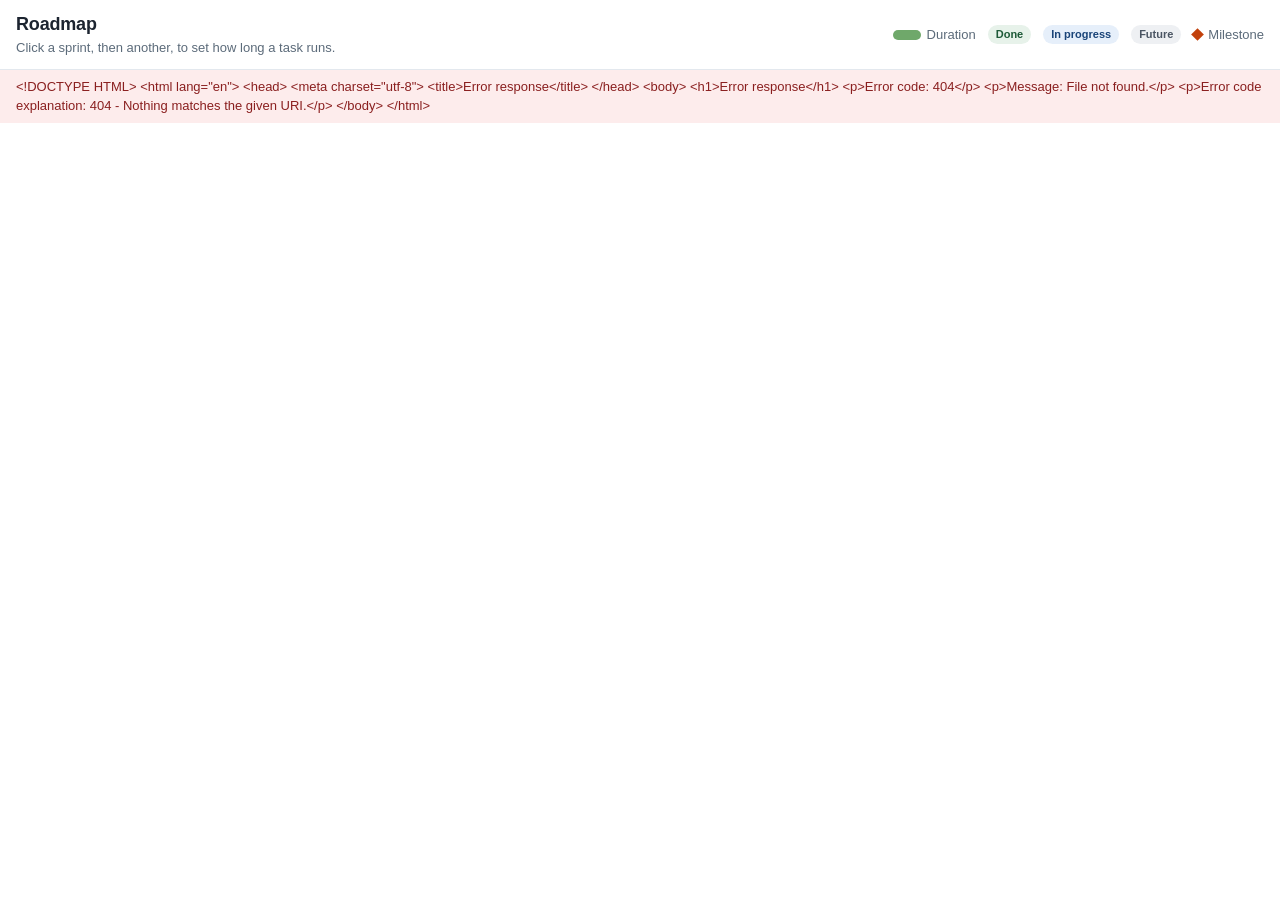
==== tools/GANTT/web/index.html @ c95ec8ff "rfactor by creating an independent session recorder" ====
<!DOCTYPE html>
<html lang="en">
<head>
  <meta charset="utf-8">
  <meta name="viewport" content="width=device-width, initial-scale=1">
  <title>Roadmap</title>
  <style>
    * { box-sizing: border-box; }
    html, body { height: 100%; margin: 0; }
    body {
      display: flex;
      flex-direction: column;
      color: #1c2430;
      background: #f6f7f9;
      font: 13px/1.4 "Segoe UI", "Helvetica Neue", sans-serif;
    }
    header {
      display: flex;
      justify-content: space-between;
      align-items: center;
      gap: 24px;
      padding: 12px 16px;
      background: #fff;
      border-bottom: 1px solid #e3e8ee;
    }
    h1 { margin: 0; font-size: 18px; font-weight: 650; letter-spacing: -0.01em; }
    .sub { margin: 2px 0 0; color: #5c6b7a; }
    .legend { display: flex; align-items: center; gap: 12px; color: #5c6b7a; white-space: nowrap; }
    .swatch { width: 28px; height: 10px; border-radius: 6px; background: #6fa86a; display: inline-block; }
    .legend-item { display: inline-flex; align-items: center; gap: 6px; }
    .pill {
      border-radius: 999px;
      padding: 2px 8px;
      font-size: 11px;
      font-weight: 700;
    }
    .pill.done { background: #e7f2ea; color: #1e5a38; }
    .pill.in_progress { background: #e6effa; color: #1a4478; }
    .pill.future { background: #eef0f3; color: #4b5563; }
    #error {
      margin: 0;
      padding: 8px 16px;
      background: #fdecec;
      color: #8a1f1f;
    }
    #error[hidden] { display: none; }
    #scroller { flex: 1; min-height: 0; overflow: auto; background: #fff; }
    table { width: max-content; border-collapse: separate; border-spacing: 0; }
    thead th {
      position: sticky;
      background: #fff;
      z-index: 4;
    }
    thead tr:first-child th.year { top: 0; height: 26px; }
    thead tr:last-child th { top: 26px; height: 40px; }
    th.name-col { top: 0; }
    th.name-col, td.name-col {
      position: sticky;
      left: 0;
      width: 380px;
      min-width: 380px;
      max-width: 380px;
      z-index: 5;
      border-right: 1px solid #d5dbe3;
      box-shadow: 4px 0 8px rgba(20, 30, 40, 0.04);
    }
    th.name-col { z-index: 6; text-align: left; padding-left: 12px; font-size: 12px; color: #5c6b7a; }
    th.year {
      text-align: left;
      padding: 0;
      font-size: 12px;
      font-weight: 700;
      color: #1c2430;
      border-bottom: 1px solid #e3e8ee;
      z-index: 4;
    }
    .year-label {
      position: sticky;
      left: 392px;
      display: inline-block;
      padding: 4px 12px 4px 8px;
      background: #fff;
    }
    th.sprint {
      width: 36px;
      min-width: 36px;
      padding: 4px 0 6px;
      font-size: 10px;
      font-weight: 600;
      line-height: 1.15;
      color: #5c6b7a;
      vertical-align: bottom;
      border-bottom: 1px solid #e3e8ee;
      border-right: 1px solid #eef1f4;
    }
    th.sprint .day { display: block; color: #1c2430; font-size: 12px; font-variant-numeric: tabular-nums; }
    th.sprint.current { background: #e7f0fa; }
    th.sprint.current .day { color: #1a4478; }
    td.sprint, th.sprint { user-select: none; }
    td.sprint {
      height: 36px;
      padding: 0;
      text-align: center;
      vertical-align: middle;
      border-bottom: 1px solid #e6ebf0;
      border-right: 1px solid #eef1f4;
    }
    td.name-col { border-bottom: 1px solid #e6ebf0; background: #fff; }
    tr.epic td { background: #e8eef5; }
    tr.epic td.name-col { background: #e8eef5; }
    tr.task td.current { background: #f3f7fc; }
    tr.task:hover td.name-col { background: #f7faf8; }
    tr.task td.sprint { cursor: pointer; }
    tr.task td.sprint:hover { background: #f2f6f3; }
    tr.task td.preview { background: #e3f2d9; }
    tr.task td.anchor { box-shadow: inset 0 0 0 2px #1a4478; }
    .mark { display: block; height: 10px; }
    tr.task td.in-bar .mark { background: #6fa86a; }
    tr.task td.single .mark { margin: 0 4px; border-radius: 6px; }
    tr.task td.bar-start .mark { margin-left: 4px; border-radius: 6px 0 0 6px; }
    tr.task td.bar-end .mark { margin-right: 4px; border-radius: 0 6px 6px 0; }
    .name-inner { display: flex; align-items: center; gap: 8px; min-height: 36px; padding: 0 8px 0 10px; }
    .label {
      flex: 1;
      min-width: 0;
      overflow: hidden;
      text-overflow: ellipsis;
      white-space: nowrap;
    }
    tr.epic .label { font-weight: 700; }
    button.name, button.add, button.clear {
      font: inherit;
      cursor: pointer;
    }
    button.name {
      appearance: none;
      flex: 1;
      min-width: 0;
      overflow: hidden;
      text-overflow: ellipsis;
      white-space: nowrap;
      text-align: left;
      border: 0;
      background: transparent;
      color: inherit;
      padding: 0;
    }
    button.name:hover { text-decoration: underline; text-underline-offset: 2px; }
    input.name {
      flex: 1;
      min-width: 0;
      font: inherit;
      border: 1px solid #1a4478;
      border-radius: 4px;
      padding: 3px 6px;
    }
    select.status {
      flex: 0 0 auto;
      border: 0;
      border-radius: 999px;
      padding: 3px 6px;
      font: inherit;
      font-size: 11px;
      font-weight: 700;
      cursor: pointer;
    }
    select.status[data-status="done"] { background: #e7f2ea; color: #1e5a38; }
    select.status[data-status="in_progress"] { background: #e6effa; color: #1a4478; }
    select.status[data-status="future"] { background: #eef0f3; color: #4b5563; }
    button.add, button.clear {
      flex: 0 0 auto;
      border: 1px solid #d5dbe3;
      background: #fff;
      border-radius: 999px;
      padding: 2px 8px;
      font-size: 11px;
      font-weight: 650;
      color: #1c2430;
    }
    button.add:hover, button.clear:hover { border-color: #1a4478; color: #1a4478; }
    .tag {
      flex: 0 0 auto;
      font-size: 10px;
      font-weight: 700;
      letter-spacing: 0.04em;
      text-transform: uppercase;
      color: #9a3412;
      background: #fff4e8;
      border-radius: 999px;
      padding: 2px 6px;
    }
    .gem {
      display: inline-block;
      width: 9px;
      height: 9px;
      background: #c2410c;
      transform: rotate(45deg);
    }
    tr.flash td.name-col { background: #e7f6df; }
    button:focus-visible, select:focus-visible, input:focus-visible {
      outline: 2px solid #1a4478;
      outline-offset: 1px;
    }
    body.saving #scroller { pointer-events: none; }
  </style>
</head>
<body>
  <header>
    <div>
      <h1 id="title">Roadmap</h1>
      <p class="sub" id="hint">Click a sprint, then another, to set how long a task runs.</p>
    </div>
    <div class="legend">
      <span class="legend-item"><span class="swatch"></span> Duration</span>
      <span class="pill done">Done</span>
      <span class="pill in_progress">In progress</span>
      <span class="pill future">Future</span>
      <span class="legend-item"><span class="gem"></span> Milestone</span>
    </div>
  </header>
  <p id="error" hidden></p>
  <div id="scroller">
    <table>
      <thead id="head"></thead>
      <tbody id="body"></tbody>
    </table>
  </div>
  <script>
    const BOOT = null;
    const MONTHS = ["Jan", "Feb", "Mar", "Apr", "May", "Jun", "Jul", "Aug", "Sep", "Oct", "Nov", "Dec"];
    const STATUSES = [
      ["done", "Done"],
      ["in_progress", "In progress"],
      ["future", "Future"]
    ];
    const state = { roadmap: null, anchor: null, scrolled: false };

    const titleEl = document.getElementById("title");
    const hintEl = document.getElementById("hint");
    const errorEl = document.getElementById("error");
    const headEl = document.getElementById("head");
    const bodyEl = document.getElementById("body");
    const scrollerEl = document.getElementById("scroller");

    function showError(message) {
      errorEl.hidden = false;
      errorEl.textContent = message;
    }

    function clearError() {
      errorEl.hidden = true;
      errorEl.textContent = "";
    }

    function setHint() {
      hintEl.textContent = state.anchor
        ? "Click the last sprint. Click the same cell again for one sprint."
        : "Click a sprint, then another, to set how long a task runs.";
    }

    async function api(method, url, body) {
      const response = await fetch(url, {
        method,
        headers: body ? { "Content-Type": "application/json" } : undefined,
        body: body ? JSON.stringify(body) : undefined
      });
      const text = await response.text();
      let data = {};
      if (text) {
        try { data = JSON.parse(text); } catch { data = { error: text }; }
      }
      if (!response.ok) throw new Error(data.error || "Save failed");
      return data;
    }

    function findItem(id) {
      for (const epic of state.roadmap.epics) {
        for (const item of epic.items) {
          if (item.id === id) return item;
        }
      }
      return null;
    }

    function sprintLabel(iso) {
      const [, month, day] = iso.split("-");
      return MONTHS[Number(month) - 1] + " " + Number(day);
    }

    function barEdges(start, end, sprintId) {
      if (!start || !end || sprintId < start || sprintId > end) return "";
      if (start === end) return "in-bar single";
      if (sprintId === start) return "in-bar bar-start";
      if (sprintId === end) return "in-bar bar-end";
      return "in-bar";
    }

    function buildHead(data) {
      headEl.replaceChildren();
      const yearRow = document.createElement("tr");
      const corner = document.createElement("th");
      corner.className = "name-col";
      corner.rowSpan = 2;
      corner.textContent = "Task";
      yearRow.append(corner);
      let previousYear = "";
      for (const sprint of data.sprints) {
        const year = sprint.id.slice(0, 4);
        if (year !== previousYear) {
          const cell = document.createElement("th");
          cell.className = "year";
          cell.colSpan = data.sprints.filter((item) => item.id.slice(0, 4) === year).length;
          const label = document.createElement("span");
          label.className = "year-label";
          label.textContent = year;
          cell.append(label);
          yearRow.append(cell);
          previousYear = year;
        }
      }
      const sprintRow = document.createElement("tr");
      for (const sprint of data.sprints) {
        const cell = document.createElement("th");
        cell.className = "sprint" + (sprint.id === data.today_sprint ? " current" : "");
        cell.title = sprintLabel(sprint.id) + " – " + sprintLabel(sprint.last_day) + ", " + sprint.id.slice(0, 4);
        const day = document.createElement("span");
        day.className = "day";
        day.textContent = String(Number(sprint.id.slice(8, 10)));
        const month = document.createElement("span");
        month.textContent = MONTHS[Number(sprint.id.slice(5, 7)) - 1];
        cell.append(day, month);
        sprintRow.append(cell);
      }
      headEl.append(yearRow, sprintRow);
    }

    function buildBody(data) {
      const fragment = document.createDocumentFragment();
      for (const epic of data.epics) {
        fragment.append(epicRow(epic, data));
        for (const item of epic.items) {
          fragment.append(item.kind === "milestone" ? milestoneRow(item, data) : taskRow(item, data));
        }
      }
      bodyEl.replaceChildren(fragment);
    }

    function epicRow(epic, data) {
      const row = document.createElement("tr");
      row.className = "epic";
      row.append(nameCell(epicName(epic)));
      for (const sprint of data.sprints) row.append(plainCell(sprint, data));
      return row;
    }

    function epicName(epic) {
      const wrap = document.createElement("div");
      wrap.className = "name-inner";
      const label = document.createElement("span");
      label.className = "label";
      label.textContent = epic.name;
      label.title = epic.name;
      const add = document.createElement("button");
      add.type = "button";
      add.className = "add";
      add.textContent = "Add task";
      add.setAttribute("aria-label", "Add task to " + epic.name);
      add.addEventListener("click", () => addTask(epic.id));
      wrap.append(label, add);
      return wrap;
    }

    function taskRow(task, data) {
      const row = document.createElement("tr");
      row.className = "task";
      row.dataset.id = task.id;
      row.append(nameCell(taskName(task)));
      for (const sprint of data.sprints) {
        const cell = document.createElement("td");
        cell.className = "sprint " + barEdges(task.start, task.end, sprint.id);
        if (sprint.id === data.today_sprint) cell.classList.add("current");
        if (state.anchor && state.anchor.itemId === task.id && state.anchor.sprintId === sprint.id) {
          cell.classList.add("anchor");
        }
        cell.dataset.item = task.id;
        cell.dataset.sprint = sprint.id;
        cell.title = sprintLabel(sprint.id) + " – " + sprintLabel(sprint.last_day);
        const mark = document.createElement("span");
        mark.className = "mark";
        cell.append(mark);
        row.append(cell);
      }
      return row;
    }

    function taskName(task) {
      const wrap = document.createElement("div");
      wrap.className = "name-inner";
      const select = document.createElement("select");
      select.className = "status";
      select.dataset.status = task.status;
      select.setAttribute("aria-label", "Status for " + task.name);
      for (const [value, label] of STATUSES) {
        const option = document.createElement("option");
        option.value = value;
        option.textContent = label;
        select.append(option);
      }
      select.value = task.status;
      select.addEventListener("change", () => {
        select.dataset.status = select.value;
        savePatch(task.id, { status: select.value });
      });
      const button = document.createElement("button");
      button.type = "button";
      button.className = "name";
      button.dataset.id = task.id;
      button.textContent = task.name;
      button.title = task.name;
      button.setAttribute("aria-label", "Rename " + task.name);
      button.addEventListener("click", () => beginEdit(button));
      wrap.append(select, button);
      if (task.start && task.end) {
        const clear = document.createElement("button");
        clear.type = "button";
        clear.className = "clear";
        clear.textContent = "Clear";
        clear.setAttribute("aria-label", "Clear duration");
        clear.addEventListener("click", () => {
          state.anchor = null;
          setHint();
          savePatch(task.id, { start: null, end: null });
        });
        wrap.append(clear);
      }
      return wrap;
    }

    function beginEdit(button) {
      const id = button.dataset.id;
      const original = button.textContent;
      const input = document.createElement("input");
      input.className = "name";
      input.value = original;
      input.spellcheck = false;
      input.setAttribute("aria-label", "Task name");
      button.replaceWith(input);
      input.focus();
      input.select();
      let closed = false;
      function finish(save) {
        if (closed) return;
        closed = true;
        const next = input.value.trim();
        if (!save || next === original) {
          renderBody();
          return;
        }
        if (!next) {
          showError("A task name cannot be empty.");
          renderBody();
          return;
        }
        savePatch(id, { name: next });
      }
      input.addEventListener("keydown", (event) => {
        if (event.key === "Enter") {
          event.preventDefault();
          finish(true);
        } else if (event.key === "Escape") {
          event.preventDefault();
          finish(false);
        }
      });
      input.addEventListener("blur", () => finish(true));
    }

    function milestoneRow(item, data) {
      const row = document.createElement("tr");
      row.className = "milestone";
      row.dataset.id = item.id;
      const wrap = document.createElement("div");
      wrap.className = "name-inner";
      const tag = document.createElement("span");
      tag.className = "tag";
      tag.textContent = "Milestone";
      const label = document.createElement("span");
      label.className = "label";
      label.textContent = item.name;
      label.title = item.name;
      wrap.append(tag, label);
      row.append(nameCell(wrap));
      const placed = sprintForDate(data.sprints, item.date);
      for (const sprint of data.sprints) {
        const cell = plainCell(sprint, data);
        if (placed === sprint.id) {
          const gem = document.createElement("span");
          gem.className = "gem";
          gem.title = item.date;
          cell.append(gem);
        }
        row.append(cell);
      }
      return row;
    }

    function nameCell(child) {
      const cell = document.createElement("td");
      cell.className = "name-col";
      cell.append(child);
      return cell;
    }

    function plainCell(sprint, data) {
      const cell = document.createElement("td");
      cell.className = "sprint" + (sprint.id === data.today_sprint ? " current" : "");
      return cell;
    }

    function sprintForDate(sprints, iso) {
      if (!iso) return null;
      for (const sprint of sprints) {
        if (sprint.id <= iso && iso <= sprint.last_day) return sprint.id;
      }
      return null;
    }

    function renderBody() {
      buildBody(state.roadmap);
      setHint();
    }

    function render() {
      const data = state.roadmap;
      document.title = data.title;
      titleEl.textContent = data.title;
      buildHead(data);
      renderBody();
      if (!state.scrolled) {
        const current = headEl.querySelector("th.sprint.current");
        if (current) {
          const left = current.getBoundingClientRect().left - scrollerEl.getBoundingClientRect().left;
          scrollerEl.scrollLeft = scrollerEl.scrollLeft + left - 380 - 24;
        }
        const row = [...bodyEl.querySelectorAll("tr.task")].find((item) => item.querySelector("td.current.in-bar"));
        if (row) {
          const top = row.getBoundingClientRect().top - scrollerEl.getBoundingClientRect().top;
          scrollerEl.scrollTop += top - 48;
        }
        state.scrolled = true;
      }
    }

    async function savePatch(id, body) {
      const top = scrollerEl.scrollTop;
      const left = scrollerEl.scrollLeft;
      document.body.classList.add("saving");
      try {
        state.roadmap = await api("PATCH", "/api/items/" + encodeURIComponent(id), body);
        clearError();
      } catch (error) {
        showError(error.message);
        try { state.roadmap = await api("GET", "/api/roadmap"); } catch { /* keep the last good copy */ }
      } finally {
        document.body.classList.remove("saving");
        renderBody();
        scrollerEl.scrollTop = top;
        scrollerEl.scrollLeft = left;
      }
    }

    async function addTask(epicId) {
      const top = scrollerEl.scrollTop;
      const left = scrollerEl.scrollLeft;
      document.body.classList.add("saving");
      try {
        state.roadmap = await api("POST", "/api/epics/" + encodeURIComponent(epicId) + "/tasks");
        clearError();
      } catch (error) {
        showError(error.message);
        return;
      } finally {
        document.body.classList.remove("saving");
      }
      const epic = state.roadmap.epics.find((item) => item.id === epicId);
      const created = epic.items[epic.items.length - 1];
      renderBody();
      scrollerEl.scrollTop = top;
      scrollerEl.scrollLeft = left;
      const row = bodyEl.querySelector('tr[data-id="' + CSS.escape(created.id) + '"]');
      if (!row) return;
      row.classList.add("flash");
      const bounds = row.getBoundingClientRect();
      const frame = scrollerEl.getBoundingClientRect();
      if (bounds.top < frame.top || bounds.bottom > frame.bottom) {
        scrollerEl.scrollTop += bounds.top - frame.top - 80;
      }
      const button = row.querySelector("button.name");
      if (button) beginEdit(button);
    }

    function onSprintClick(cell) {
      const itemId = cell.dataset.item;
      const sprintId = cell.dataset.sprint;
      if (!itemId || document.body.classList.contains("saving")) return;
      if (!state.anchor || state.anchor.itemId !== itemId) {
        state.anchor = { itemId, sprintId };
        renderBody();
        return;
      }
      const task = findItem(itemId);
      const start = state.anchor.sprintId < sprintId ? state.anchor.sprintId : sprintId;
      const end = state.anchor.sprintId < sprintId ? sprintId : state.anchor.sprintId;
      state.anchor = null;
      if (task && task.start === start && task.end === end) {
        renderBody();
        return;
      }
      savePatch(itemId, { start, end });
    }

    function preview(cell) {
      bodyEl.querySelectorAll("td.preview").forEach((item) => item.classList.remove("preview"));
      if (!cell || !state.anchor || cell.dataset.item !== state.anchor.itemId) return;
      const sprintId = cell.dataset.sprint;
      const start = state.anchor.sprintId < sprintId ? state.anchor.sprintId : sprintId;
      const end = state.anchor.sprintId < sprintId ? sprintId : state.anchor.sprintId;
      bodyEl.querySelectorAll('td.sprint[data-item="' + CSS.escape(state.anchor.itemId) + '"]').forEach((item) => {
        if (item.dataset.sprint >= start && item.dataset.sprint <= end) item.classList.add("preview");
      });
    }

    bodyEl.addEventListener("click", (event) => {
      const cell = event.target.closest("td.sprint");
      if (cell && bodyEl.contains(cell)) onSprintClick(cell);
    });
    bodyEl.addEventListener("mouseover", (event) => {
      preview(event.target.closest("td.sprint"));
    });
    bodyEl.addEventListener("mouseleave", () => preview(null));
    document.addEventListener("keydown", (event) => {
      if (event.key === "Escape" && state.anchor && document.activeElement.tagName !== "INPUT") {
        state.anchor = null;
        renderBody();
      }
    });

    async function init() {
      try {
        state.roadmap = BOOT || await api("GET", "/api/roadmap");
        render();
      } catch (error) {
        showError(error.message);
      }
    }

    init();
  </script>
</body>
</html>
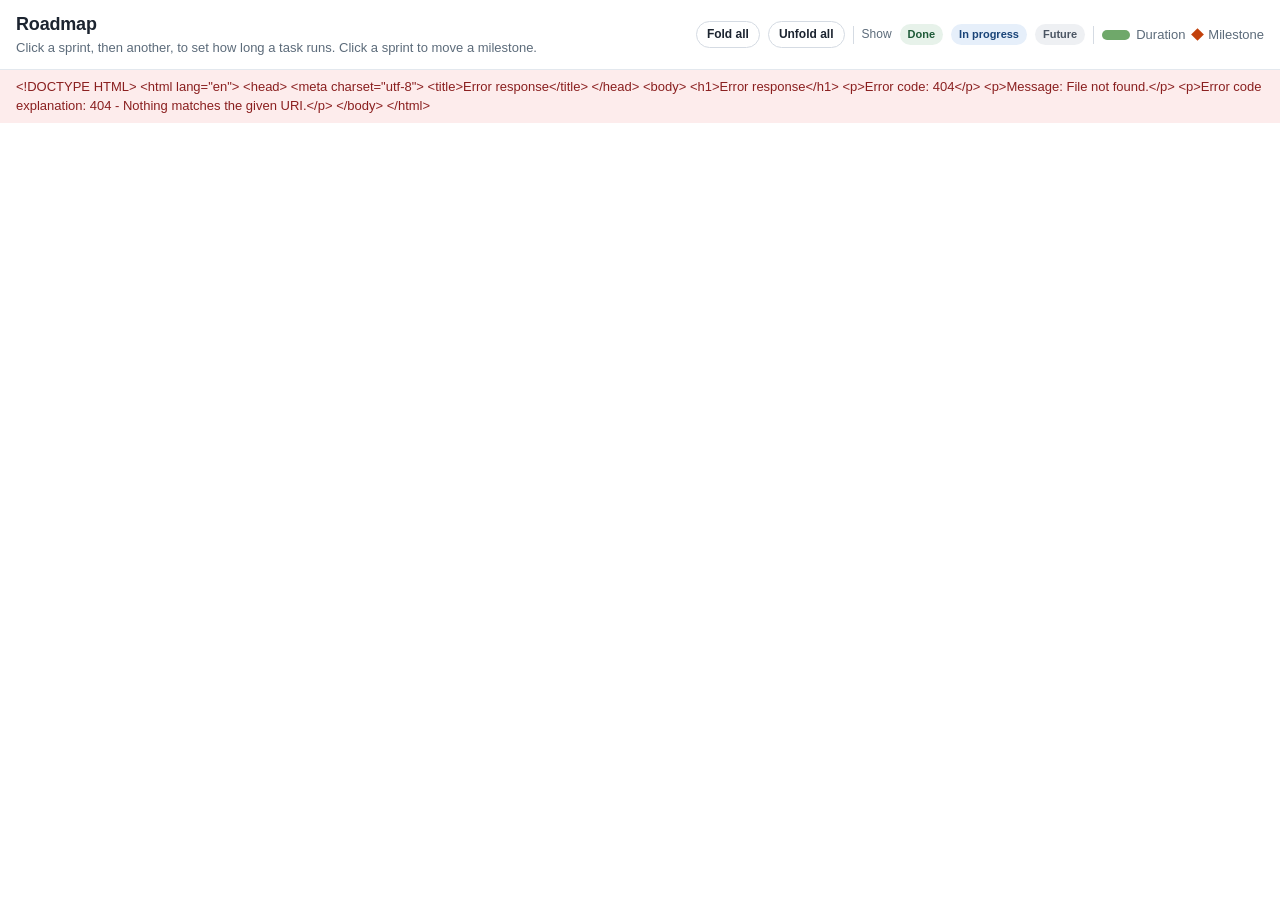
==== commit 563270da: "add roadmap, fix failed test" ====
--- a/tools/GANTT/web/index.html
+++ b/tools/GANTT/web/index.html
@@ -18,22 +18,52 @@
       display: flex;
       justify-content: space-between;
       align-items: center;
-      gap: 24px;
+      flex-wrap: wrap;
+      gap: 12px 24px;
       padding: 12px 16px;
       background: #fff;
       border-bottom: 1px solid #e3e8ee;
     }
     h1 { margin: 0; font-size: 18px; font-weight: 650; letter-spacing: -0.01em; }
     .sub { margin: 2px 0 0; color: #5c6b7a; }
-    .legend { display: flex; align-items: center; gap: 12px; color: #5c6b7a; white-space: nowrap; }
+    .toolbar {
+      display: flex;
+      align-items: center;
+      flex-wrap: wrap;
+      justify-content: flex-end;
+      gap: 8px;
+      color: #5c6b7a;
+    }
+    .filter-label { font-size: 12px; }
+    .sep { width: 1px; height: 18px; background: #d5dbe3; }
     .swatch { width: 28px; height: 10px; border-radius: 6px; background: #6fa86a; display: inline-block; }
     .legend-item { display: inline-flex; align-items: center; gap: 6px; }
-    .pill {
+    button.pill {
+      border: 0;
       border-radius: 999px;
-      padding: 2px 8px;
+      padding: 3px 8px;
+      font: inherit;
       font-size: 11px;
       font-weight: 700;
-    }
+      cursor: pointer;
+    }
+    button.pill[aria-pressed="false"] {
+      background: transparent;
+      color: #8b97a3;
+      box-shadow: inset 0 0 0 1px #d5dbe3;
+    }
+    button.cmd {
+      font: inherit;
+      cursor: pointer;
+      border: 1px solid #d5dbe3;
+      background: #fff;
+      border-radius: 999px;
+      padding: 4px 10px;
+      font-size: 12px;
+      font-weight: 650;
+      color: #1c2430;
+    }
+    button.cmd:hover { border-color: #1a4478; color: #1a4478; }
     .pill.done { background: #e7f2ea; color: #1e5a38; }
     .pill.in_progress { background: #e6effa; color: #1a4478; }
     .pill.future { background: #eef0f3; color: #4b5563; }
@@ -112,13 +142,24 @@
     tr.task:hover td.name-col { background: #f7faf8; }
     tr.task td.sprint { cursor: pointer; }
     tr.task td.sprint:hover { background: #f2f6f3; }
+    tr.milestone td.sprint { cursor: pointer; }
+    tr.milestone td.current { background: #f3f7fc; }
+    tr.milestone td.sprint:hover, tr.milestone td.preview { background: #fff4e8; }
     tr.task td.preview { background: #e3f2d9; }
     tr.task td.anchor { box-shadow: inset 0 0 0 2px #1a4478; }
     .mark { display: block; height: 10px; }
-    tr.task td.in-bar .mark { background: #6fa86a; }
-    tr.task td.single .mark { margin: 0 4px; border-radius: 6px; }
-    tr.task td.bar-start .mark { margin-left: 4px; border-radius: 6px 0 0 6px; }
-    tr.task td.bar-end .mark { margin-right: 4px; border-radius: 0 6px 6px 0; }
+    tr.task td.in-bar .mark, tr.epic td.in-bar .mark { background: #6fa86a; }
+    tr.task td.single .mark, tr.epic td.single .mark { margin: 0 4px; border-radius: 6px; }
+    tr.task td.bar-start .mark, tr.epic td.bar-start .mark { margin-left: 4px; border-radius: 6px 0 0 6px; }
+    tr.task td.bar-end .mark, tr.epic td.bar-end .mark { margin-right: 4px; border-radius: 0 6px 6px 0; }
+    tr.epic td.sprint { position: relative; }
+    tr.epic td.sprint .gem {
+      position: absolute;
+      left: 50%;
+      top: 50%;
+      z-index: 1;
+      margin: -4.5px 0 0 -4.5px;
+    }
     .name-inner { display: flex; align-items: center; gap: 8px; min-height: 36px; padding: 0 8px 0 10px; }
     .label {
       flex: 1;
@@ -127,7 +168,42 @@
       text-overflow: ellipsis;
       white-space: nowrap;
     }
-    tr.epic .label { font-weight: 700; }
+    tr.epic .label { font-weight: 700; cursor: pointer; }
+    button.fold {
+      flex: 0 0 auto;
+      display: inline-flex;
+      align-items: center;
+      justify-content: center;
+      width: 22px;
+      height: 22px;
+      margin-left: -4px;
+      padding: 0;
+      border: 0;
+      border-radius: 4px;
+      background: transparent;
+      cursor: pointer;
+    }
+    button.fold:hover { background: #d5deea; }
+    .chevron {
+      width: 0;
+      height: 0;
+      border-left: 4px solid transparent;
+      border-right: 4px solid transparent;
+      border-top: 5px solid #3d4d5e;
+    }
+    tr.epic.folded .chevron {
+      border-top: 4px solid transparent;
+      border-bottom: 4px solid transparent;
+      border-left: 5px solid #3d4d5e;
+      border-right: 0;
+    }
+    .count {
+      flex: 0 0 auto;
+      font-size: 11px;
+      font-weight: 650;
+      font-variant-numeric: tabular-nums;
+      color: #5c6b7a;
+    }
     button.name, button.add, button.clear {
       font: inherit;
       cursor: pointer;
@@ -208,13 +284,18 @@
   <header>
     <div>
       <h1 id="title">Roadmap</h1>
-      <p class="sub" id="hint">Click a sprint, then another, to set how long a task runs.</p>
+      <p class="sub" id="hint">Click a sprint, then another, to set how long a task runs. Click a sprint to move a milestone.</p>
     </div>
-    <div class="legend">
+    <div class="toolbar">
+      <button type="button" id="fold-all" class="cmd">Fold all</button>
+      <button type="button" id="unfold-all" class="cmd">Unfold all</button>
+      <span class="sep" aria-hidden="true"></span>
+      <span class="filter-label">Show</span>
+      <button type="button" class="pill done" data-status="done" aria-pressed="true" title="Show only done tasks. Click another status to add it.">Done</button>
+      <button type="button" class="pill in_progress" data-status="in_progress" aria-pressed="true" title="Show only in-progress tasks. Click another status to add it.">In progress</button>
+      <button type="button" class="pill future" data-status="future" aria-pressed="true" title="Show only future tasks. Click another status to add it.">Future</button>
+      <span class="sep" aria-hidden="true"></span>
       <span class="legend-item"><span class="swatch"></span> Duration</span>
-      <span class="pill done">Done</span>
-      <span class="pill in_progress">In progress</span>
-      <span class="pill future">Future</span>
       <span class="legend-item"><span class="gem"></span> Milestone</span>
     </div>
   </header>
@@ -233,7 +314,13 @@
       ["in_progress", "In progress"],
       ["future", "Future"]
     ];
-    const state = { roadmap: null, anchor: null, scrolled: false };
+    const state = {
+      roadmap: null,
+      anchor: null,
+      scrolled: false,
+      folded: new Set(),
+      statuses: new Set()
+    };
 
     const titleEl = document.getElementById("title");
     const hintEl = document.getElementById("hint");
@@ -255,7 +342,7 @@
     function setHint() {
       hintEl.textContent = state.anchor
         ? "Click the last sprint. Click the same cell again for one sprint."
-        : "Click a sprint, then another, to set how long a task runs.";
+        : "Click a sprint, then another, to set how long a task runs. Click a sprint to move a milestone.";
     }
 
     async function api(method, url, body) {
@@ -334,40 +421,142 @@
       headEl.append(yearRow, sprintRow);
     }
 
+    function statusVisible(status) {
+      return state.statuses.size === 0 || state.statuses.has(status);
+    }
+
+    function taskShown(item) {
+      return item.kind === "task" && statusVisible(item.status);
+    }
+
     function buildBody(data) {
       const fragment = document.createDocumentFragment();
+      const milestones = [];
       for (const epic of data.epics) {
-        fragment.append(epicRow(epic, data));
         for (const item of epic.items) {
-          fragment.append(item.kind === "milestone" ? milestoneRow(item, data) : taskRow(item, data));
-        }
-      }
+          if (item.kind === "milestone") milestones.push(item);
+        }
+        if (epic.id === "milestones") continue;
+        const folded = state.folded.has(epic.id);
+        fragment.append(epicRow(epic, data, folded));
+        if (folded) continue;
+        for (const item of epic.items) {
+          if (item.kind !== "milestone" && taskShown(item)) fragment.append(taskRow(item, data));
+        }
+      }
+      if (milestones.length) fragment.append(milestoneSection(milestones, data));
       bodyEl.replaceChildren(fragment);
     }
 
-    function epicRow(epic, data) {
+    function coveredSpan(epic) {
+      let start = null;
+      let end = null;
+      let count = 0;
+      for (const item of epic.items) {
+        if (!taskShown(item) || !item.start || !item.end) continue;
+        count += 1;
+        if (start === null || item.start < start) start = item.start;
+        if (end === null || item.end > end) end = item.end;
+      }
+      if (!start) return null;
+      return { start, end, label: count === 1 ? "1 task" : count + " tasks" };
+    }
+
+    function epicRow(epic, data, folded) {
       const row = document.createElement("tr");
-      row.className = "epic";
-      row.append(nameCell(epicName(epic)));
-      for (const sprint of data.sprints) row.append(plainCell(sprint, data));
+      row.className = "epic" + (folded ? " folded" : "");
+      row.append(nameCell(epicName(epic, folded)));
+      const span = folded ? coveredSpan(epic) : null;
+      for (const sprint of data.sprints) {
+        const edges = span ? barEdges(span.start, span.end, sprint.id) : "";
+        const cell = document.createElement("td");
+        cell.className = "sprint" + (edges ? " " + edges : "") + (sprint.id === data.today_sprint ? " current" : "");
+        if (edges) {
+          const mark = document.createElement("span");
+          mark.className = "mark";
+          cell.title = span.label;
+          cell.append(mark);
+        }
+        row.append(cell);
+      }
       return row;
     }
 
-    function epicName(epic) {
+    function epicName(epic, folded) {
       const wrap = document.createElement("div");
       wrap.className = "name-inner";
+      const fold = document.createElement("button");
+      fold.type = "button";
+      fold.className = "fold";
+      fold.setAttribute("aria-expanded", folded ? "false" : "true");
+      fold.setAttribute("aria-label", (folded ? "Unfold " : "Fold ") + epic.name);
+      const chevron = document.createElement("span");
+      chevron.className = "chevron";
+      chevron.setAttribute("aria-hidden", "true");
+      fold.append(chevron);
+      fold.addEventListener("click", () => toggleEpic(epic.id));
       const label = document.createElement("span");
       label.className = "label";
       label.textContent = epic.name;
       label.title = epic.name;
+      label.addEventListener("click", () => toggleEpic(epic.id));
+      wrap.append(fold, label);
+      const tasks = epic.items.filter((item) => item.kind === "task");
+      const shown = tasks.filter((item) => statusVisible(item.status)).length;
+      if (tasks.length && (folded || shown !== tasks.length)) {
+        const count = document.createElement("span");
+        count.className = "count";
+        count.textContent = shown === tasks.length ? String(tasks.length) : shown + "/" + tasks.length;
+        count.title = shown + " of " + tasks.length + " tasks shown";
+        wrap.append(count);
+      }
       const add = document.createElement("button");
       add.type = "button";
       add.className = "add";
       add.textContent = "Add task";
       add.setAttribute("aria-label", "Add task to " + epic.name);
       add.addEventListener("click", () => addTask(epic.id));
-      wrap.append(label, add);
+      wrap.append(add);
       return wrap;
+    }
+
+    function toggleEpic(id) {
+      if (state.folded.has(id)) state.folded.delete(id);
+      else state.folded.add(id);
+      preserveRender();
+    }
+
+    function preserveRender() {
+      if (!state.roadmap) return;
+      const top = scrollerEl.scrollTop;
+      const left = scrollerEl.scrollLeft;
+      renderBody();
+      scrollerEl.scrollTop = top;
+      scrollerEl.scrollLeft = left;
+    }
+
+    function syncFilterButtons() {
+      for (const [value] of STATUSES) {
+        const button = document.querySelector('button.pill[data-status="' + value + '"]');
+        if (button) button.setAttribute("aria-pressed", String(statusVisible(value)));
+      }
+    }
+
+    function applyStatusFilter(status) {
+      if (state.statuses.size === 0) state.statuses.add(status);
+      else if (state.statuses.has(status)) state.statuses.delete(status);
+      else {
+        state.statuses.add(status);
+        if (state.statuses.size === STATUSES.length) state.statuses.clear();
+      }
+      syncFilterButtons();
+    }
+
+    function ensureStatusShown(status) {
+      if (statusVisible(status)) return;
+      state.statuses.add(status);
+      if (state.statuses.size === STATUSES.length) state.statuses.clear();
+      syncFilterButtons();
     }
 
     function taskRow(task, data) {
@@ -475,6 +664,71 @@
       input.addEventListener("blur", () => finish(true));
     }
 
+    function milestoneSection(items, data) {
+      const folded = state.folded.has("milestones");
+      const fragment = document.createDocumentFragment();
+      const row = document.createElement("tr");
+      row.className = "epic" + (folded ? " folded" : "");
+      row.append(nameCell(milestoneHead(items, folded)));
+      const gems = new Map();
+      if (folded) {
+        for (const item of items) {
+          if (!item.date) continue;
+          const sprintId = sprintForDate(data.sprints, item.date);
+          if (!sprintId) continue;
+          const names = gems.get(sprintId) || [];
+          names.push(item.name);
+          gems.set(sprintId, names);
+        }
+      }
+      for (const sprint of data.sprints) {
+        const cell = document.createElement("td");
+        cell.className = "sprint" + (sprint.id === data.today_sprint ? " current" : "");
+        const names = gems.get(sprint.id);
+        if (names) {
+          const gem = document.createElement("span");
+          gem.className = "gem";
+          gem.title = names.join(", ");
+          cell.append(gem);
+        }
+        row.append(cell);
+      }
+      fragment.append(row);
+      if (!folded) {
+        for (const item of items) fragment.append(milestoneRow(item, data));
+      }
+      return fragment;
+    }
+
+    function milestoneHead(items, folded) {
+      const wrap = document.createElement("div");
+      wrap.className = "name-inner";
+      const fold = document.createElement("button");
+      fold.type = "button";
+      fold.className = "fold";
+      fold.setAttribute("aria-expanded", folded ? "false" : "true");
+      fold.setAttribute("aria-label", (folded ? "Unfold " : "Fold ") + "Milestones");
+      const chevron = document.createElement("span");
+      chevron.className = "chevron";
+      chevron.setAttribute("aria-hidden", "true");
+      fold.append(chevron);
+      fold.addEventListener("click", () => toggleEpic("milestones"));
+      const label = document.createElement("span");
+      label.className = "label";
+      label.textContent = "Milestones";
+      label.title = "Milestones";
+      label.addEventListener("click", () => toggleEpic("milestones"));
+      wrap.append(fold, label);
+      if (folded) {
+        const count = document.createElement("span");
+        count.className = "count";
+        count.textContent = String(items.length);
+        count.title = items.length === 1 ? "1 milestone" : items.length + " milestones";
+        wrap.append(count);
+      }
+      return wrap;
+    }
+
     function milestoneRow(item, data) {
       const row = document.createElement("tr");
       row.className = "milestone";
@@ -487,12 +741,24 @@
       const label = document.createElement("span");
       label.className = "label";
       label.textContent = item.name;
-      label.title = item.name;
+      label.title = item.date ? item.name : "Click a sprint to place " + item.name;
       wrap.append(tag, label);
+      if (item.date) {
+        const clear = document.createElement("button");
+        clear.type = "button";
+        clear.className = "clear";
+        clear.textContent = "Clear";
+        clear.setAttribute("aria-label", "Clear date for " + item.name);
+        clear.addEventListener("click", () => savePatch(item.id, { date: null }));
+        wrap.append(clear);
+      }
       row.append(nameCell(wrap));
       const placed = sprintForDate(data.sprints, item.date);
       for (const sprint of data.sprints) {
         const cell = plainCell(sprint, data);
+        cell.dataset.item = item.id;
+        cell.dataset.sprint = sprint.id;
+        cell.title = sprintLabel(sprint.id) + " – " + sprintLabel(sprint.last_day);
         if (placed === sprint.id) {
           const gem = document.createElement("span");
           gem.className = "gem";
@@ -584,6 +850,8 @@
       }
       const epic = state.roadmap.epics.find((item) => item.id === epicId);
       const created = epic.items[epic.items.length - 1];
+      state.folded.delete(epicId);
+      ensureStatusShown(created.status);
       renderBody();
       scrollerEl.scrollTop = top;
       scrollerEl.scrollLeft = left;
@@ -603,6 +871,14 @@
       const itemId = cell.dataset.item;
       const sprintId = cell.dataset.sprint;
       if (!itemId || document.body.classList.contains("saving")) return;
+      const item = findItem(itemId);
+      if (item && item.kind === "milestone") {
+        if (sprintForDate(state.roadmap.sprints, item.date) === sprintId) return;
+        state.anchor = null;
+        setHint();
+        savePatch(itemId, { date: sprintId });
+        return;
+      }
       if (!state.anchor || state.anchor.itemId !== itemId) {
         state.anchor = { itemId, sprintId };
         renderBody();
@@ -621,7 +897,13 @@
 
     function preview(cell) {
       bodyEl.querySelectorAll("td.preview").forEach((item) => item.classList.remove("preview"));
-      if (!cell || !state.anchor || cell.dataset.item !== state.anchor.itemId) return;
+      if (!cell || !cell.dataset.item) return;
+      const item = findItem(cell.dataset.item);
+      if (item && item.kind === "milestone") {
+        cell.classList.add("preview");
+        return;
+      }
+      if (!state.anchor || cell.dataset.item !== state.anchor.itemId) return;
       const sprintId = cell.dataset.sprint;
       const start = state.anchor.sprintId < sprintId ? state.anchor.sprintId : sprintId;
       const end = state.anchor.sprintId < sprintId ? sprintId : state.anchor.sprintId;
@@ -644,6 +926,21 @@
         renderBody();
       }
     });
+    document.getElementById("fold-all").addEventListener("click", () => {
+      if (!state.roadmap) return;
+      for (const epic of state.roadmap.epics) state.folded.add(epic.id);
+      preserveRender();
+    });
+    document.getElementById("unfold-all").addEventListener("click", () => {
+      state.folded.clear();
+      preserveRender();
+    });
+    document.querySelectorAll("button.pill").forEach((button) => {
+      button.addEventListener("click", () => {
+        applyStatusFilter(button.dataset.status);
+        preserveRender();
+      });
+    });
 
     async function init() {
       try {
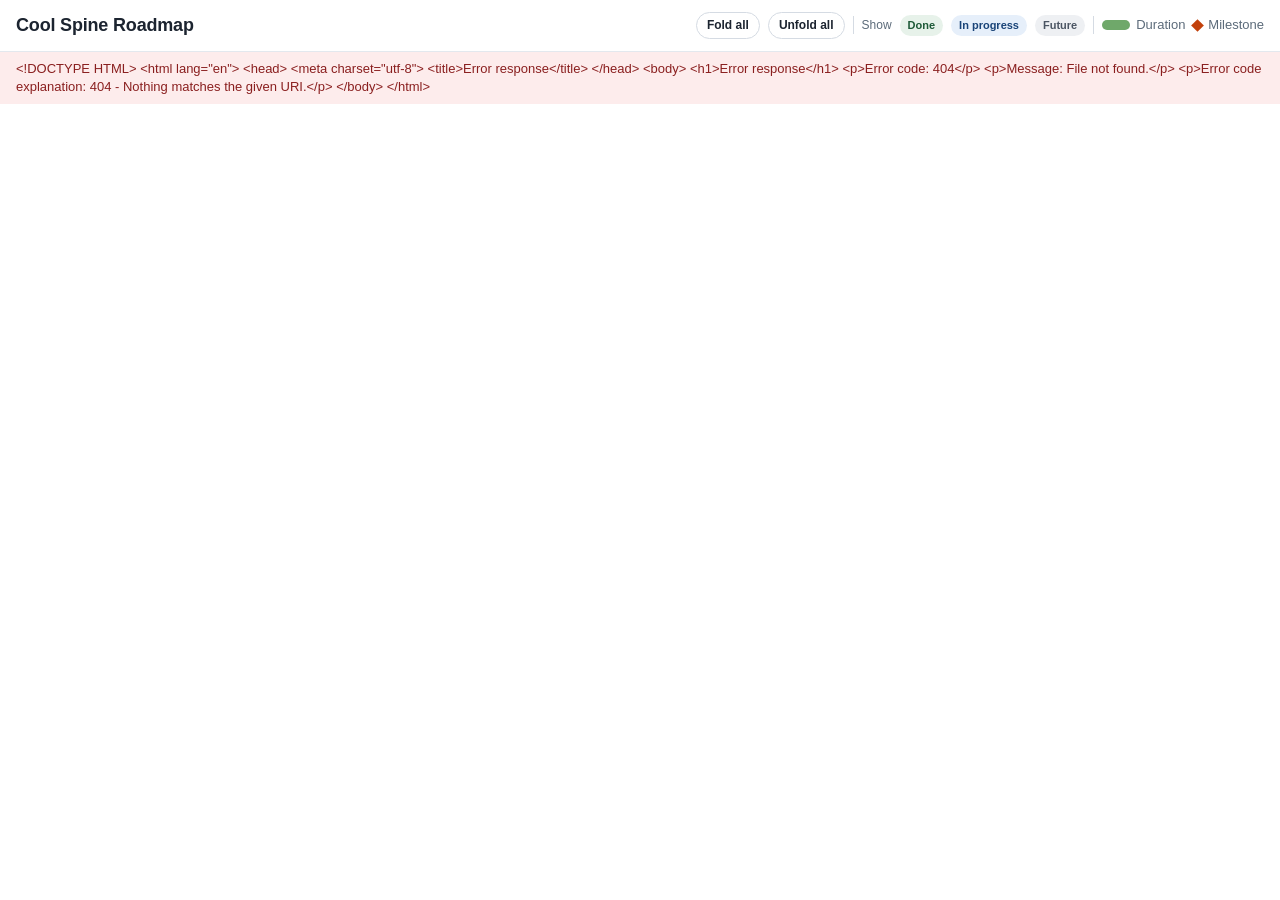
==== commit 55e13d41: "improve the roadmap tool" ====
--- a/tools/GANTT/web/index.html
+++ b/tools/GANTT/web/index.html
@@ -3,7 +3,7 @@
 <head>
   <meta charset="utf-8">
   <meta name="viewport" content="width=device-width, initial-scale=1">
-  <title>Roadmap</title>
+  <title>Cool Spine Roadmap</title>
   <style>
     * { box-sizing: border-box; }
     html, body { height: 100%; margin: 0; }
@@ -25,7 +25,6 @@
       border-bottom: 1px solid #e3e8ee;
     }
     h1 { margin: 0; font-size: 18px; font-weight: 650; letter-spacing: -0.01em; }
-    .sub { margin: 2px 0 0; color: #5c6b7a; }
     .toolbar {
       display: flex;
       align-items: center;
@@ -82,7 +81,27 @@
       z-index: 4;
     }
     thead tr:first-child th.year { top: 0; height: 26px; }
-    thead tr:last-child th { top: 26px; height: 40px; }
+    thead tr.quarters th {
+      top: 26px;
+      height: 22px;
+      padding: 0;
+      font-size: 11px;
+      font-weight: 650;
+      color: #3d4d5e;
+      text-align: left;
+      border-bottom: 1px solid #e3e8ee;
+    }
+    thead tr.quarters th.quarter { border-right: 1px solid #eef1f4; }
+    thead tr.filters th {
+      top: 48px;
+      height: 28px;
+      padding: 0 3px;
+      vertical-align: middle;
+      border-bottom: 1px solid #e3e8ee;
+    }
+    thead tr.filters th.name-col { padding-left: 12px; font-weight: 650; }
+    thead tr.filters th.name-col.on { color: #1a4478; }
+    thead tr:last-child th { top: 76px; height: 40px; }
     th.name-col { top: 0; }
     th.name-col, td.name-col {
       position: sticky;
@@ -95,6 +114,22 @@
       box-shadow: 4px 0 8px rgba(20, 30, 40, 0.04);
     }
     th.name-col { z-index: 6; text-align: left; padding-left: 12px; font-size: 12px; color: #5c6b7a; }
+    button.sprint-filter {
+      display: block;
+      width: 100%;
+      height: 16px;
+      padding: 0;
+      border: 1px solid #d5dbe3;
+      border-radius: 999px;
+      background: #fff;
+      cursor: pointer;
+    }
+    button.sprint-filter:hover { border-color: #1a4478; }
+    button.sprint-filter[aria-pressed="true"] {
+      background: #1a4478;
+      border-color: #1a4478;
+    }
+    th.sprint.picked { box-shadow: inset 0 -3px 0 #1a4478; }
     th.year {
       text-align: left;
       padding: 0;
@@ -104,13 +139,14 @@
       border-bottom: 1px solid #e3e8ee;
       z-index: 4;
     }
-    .year-label {
+    .year-label, .quarter-label {
       position: sticky;
       left: 392px;
       display: inline-block;
-      padding: 4px 12px 4px 8px;
       background: #fff;
     }
+    .year-label { padding: 4px 12px 4px 8px; }
+    .quarter-label { padding: 2px 10px 2px 8px; }
     th.sprint {
       width: 36px;
       min-width: 36px;
@@ -161,6 +197,49 @@
       margin: -4.5px 0 0 -4.5px;
     }
     .name-inner { display: flex; align-items: center; gap: 8px; min-height: 36px; padding: 0 8px 0 10px; }
+    button.grip {
+      flex: 0 0 auto;
+      display: inline-flex;
+      align-items: center;
+      justify-content: center;
+      width: 18px;
+      height: 22px;
+      margin-left: -6px;
+      padding: 0;
+      border: 0;
+      border-radius: 4px;
+      background: transparent;
+      color: #8b97a3;
+      cursor: grab;
+      touch-action: none;
+    }
+    button.grip:hover { background: #e6ebf0; color: #3d4d5e; }
+    .grip-dots {
+      width: 8px;
+      height: 12px;
+      background: radial-gradient(circle, currentColor 1.15px, transparent 1.25px) 0 0 / 4px 4px;
+    }
+    body.dragging { cursor: grabbing; user-select: none; }
+    body.dragging button.grip { cursor: grabbing; }
+    tr.dragging td { opacity: 0.45; }
+    tr.drop-before td.name-col { box-shadow: inset 0 3px 0 #1a4478, 4px 0 8px rgba(20, 30, 40, 0.04); }
+    tr.drop-after td.name-col { box-shadow: inset 0 -3px 0 #1a4478, 4px 0 8px rgba(20, 30, 40, 0.04); }
+    .drag-ghost {
+      position: fixed;
+      z-index: 20;
+      max-width: 280px;
+      overflow: hidden;
+      text-overflow: ellipsis;
+      white-space: nowrap;
+      padding: 4px 8px;
+      border-radius: 6px;
+      background: #1a4478;
+      color: #fff;
+      font-size: 12px;
+      font-weight: 650;
+      pointer-events: none;
+      box-shadow: 0 6px 16px rgba(20, 30, 40, 0.18);
+    }
     .label {
       flex: 1;
       min-width: 0;
@@ -283,8 +362,7 @@
 <body>
   <header>
     <div>
-      <h1 id="title">Roadmap</h1>
-      <p class="sub" id="hint">Click a sprint, then another, to set how long a task runs. Click a sprint to move a milestone.</p>
+      <h1 id="title">Cool Spine Roadmap</h1>
     </div>
     <div class="toolbar">
       <button type="button" id="fold-all" class="cmd">Fold all</button>
@@ -319,11 +397,11 @@
       anchor: null,
       scrolled: false,
       folded: new Set(),
-      statuses: new Set()
+      statuses: new Set(),
+      sprintId: null
     };
 
     const titleEl = document.getElementById("title");
-    const hintEl = document.getElementById("hint");
     const errorEl = document.getElementById("error");
     const headEl = document.getElementById("head");
     const bodyEl = document.getElementById("body");
@@ -337,12 +415,6 @@
     function clearError() {
       errorEl.hidden = true;
       errorEl.textContent = "";
-    }
-
-    function setHint() {
-      hintEl.textContent = state.anchor
-        ? "Click the last sprint. Click the same cell again for one sprint."
-        : "Click a sprint, then another, to set how long a task runs. Click a sprint to move a milestone.";
     }
 
     async function api(method, url, body) {
@@ -374,6 +446,11 @@
       return MONTHS[Number(month) - 1] + " " + Number(day);
     }
 
+    function quarterKey(iso) {
+      const quarter = Math.floor((Number(iso.slice(5, 7)) - 1) / 3) + 1;
+      return iso.slice(0, 4) + "-Q" + quarter;
+    }
+
     function barEdges(start, end, sprintId) {
       if (!start || !end || sprintId < start || sprintId > end) return "";
       if (start === end) return "in-bar single";
@@ -382,12 +459,19 @@
       return "in-bar";
     }
 
+    function sprintFlags(sprint, data) {
+      return (sprint.id === data.today_sprint ? " current" : "") + (sprint.id === state.sprintId ? " picked" : "");
+    }
+
+    function coversSprint(item, sprintId) {
+      return !!item.start && !!item.end && item.start <= sprintId && sprintId <= item.end;
+    }
+
     function buildHead(data) {
       headEl.replaceChildren();
       const yearRow = document.createElement("tr");
       const corner = document.createElement("th");
       corner.className = "name-col";
-      corner.rowSpan = 2;
       corner.textContent = "Task";
       yearRow.append(corner);
       let previousYear = "";
@@ -405,10 +489,59 @@
           previousYear = year;
         }
       }
-      const sprintRow = document.createElement("tr");
+      const quarterRow = document.createElement("tr");
+      quarterRow.className = "quarters";
+      const quarterCorner = document.createElement("th");
+      quarterCorner.className = "name-col";
+      quarterRow.append(quarterCorner);
+      let previousQuarter = "";
+      for (const sprint of data.sprints) {
+        const key = quarterKey(sprint.id);
+        if (key !== previousQuarter) {
+          const cell = document.createElement("th");
+          cell.className = "quarter";
+          cell.colSpan = data.sprints.filter((item) => quarterKey(item.id) === key).length;
+          cell.title = key.slice(5) + " " + key.slice(0, 4);
+          const label = document.createElement("span");
+          label.className = "quarter-label";
+          label.textContent = key.slice(5);
+          cell.append(label);
+          quarterRow.append(cell);
+          previousQuarter = key;
+        }
+      }
+      const filterRow = document.createElement("tr");
+      filterRow.className = "filters";
+      const filterLabel = document.createElement("th");
+      filterLabel.className = "name-col";
+      filterLabel.id = "sprint-filter-label";
+      filterLabel.textContent = "Current sprint";
+      filterRow.append(filterLabel);
       for (const sprint of data.sprints) {
         const cell = document.createElement("th");
-        cell.className = "sprint" + (sprint.id === data.today_sprint ? " current" : "");
+        const button = document.createElement("button");
+        button.type = "button";
+        button.className = "sprint-filter";
+        button.dataset.sprint = sprint.id;
+        const range = sprintLabel(sprint.id) + " – " + sprintLabel(sprint.last_day) + ", " + sprint.id.slice(0, 4);
+        button.title = "Current sprint: show tasks with duration in " + range + ". Click again to show every task.";
+        button.setAttribute("aria-label", "Current sprint, " + range);
+        button.addEventListener("click", () => {
+          state.sprintId = state.sprintId === sprint.id ? null : sprint.id;
+          state.anchor = null;
+          preserveRender();
+        });
+        cell.append(button);
+        filterRow.append(cell);
+      }
+      const sprintRow = document.createElement("tr");
+      const dateCorner = document.createElement("th");
+      dateCorner.className = "name-col";
+      sprintRow.append(dateCorner);
+      for (const sprint of data.sprints) {
+        const cell = document.createElement("th");
+        cell.className = "sprint" + sprintFlags(sprint, data);
+        cell.dataset.sprint = sprint.id;
         cell.title = sprintLabel(sprint.id) + " – " + sprintLabel(sprint.last_day) + ", " + sprint.id.slice(0, 4);
         const day = document.createElement("span");
         day.className = "day";
@@ -418,7 +551,7 @@
         cell.append(day, month);
         sprintRow.append(cell);
       }
-      headEl.append(yearRow, sprintRow);
+      headEl.append(yearRow, quarterRow, filterRow, sprintRow);
     }
 
     function statusVisible(status) {
@@ -426,7 +559,14 @@
     }
 
     function taskShown(item) {
-      return item.kind === "task" && statusVisible(item.status);
+      if (item.kind !== "task" || !statusVisible(item.status)) return false;
+      if (!state.sprintId) return true;
+      return coversSprint(item, state.sprintId);
+    }
+
+    function milestoneShown(item, sprints) {
+      if (!state.sprintId) return true;
+      return sprintForDate(sprints, item.date) === state.sprintId;
     }
 
     function buildBody(data) {
@@ -437,14 +577,17 @@
           if (item.kind === "milestone") milestones.push(item);
         }
         if (epic.id === "milestones") continue;
+        const shown = epic.items.some((item) => taskShown(item));
+        if (state.sprintId && !shown) continue;
         const folded = state.folded.has(epic.id);
         fragment.append(epicRow(epic, data, folded));
         if (folded) continue;
         for (const item of epic.items) {
-          if (item.kind !== "milestone" && taskShown(item)) fragment.append(taskRow(item, data));
-        }
-      }
-      if (milestones.length) fragment.append(milestoneSection(milestones, data));
+          if (item.kind !== "milestone" && taskShown(item)) fragment.append(taskRow(item, data, epic.id));
+        }
+      }
+      const visibleMilestones = milestones.filter((item) => milestoneShown(item, data.sprints));
+      if (visibleMilestones.length) fragment.append(milestoneSection(visibleMilestones, data));
       bodyEl.replaceChildren(fragment);
     }
 
@@ -465,12 +608,13 @@
     function epicRow(epic, data, folded) {
       const row = document.createElement("tr");
       row.className = "epic" + (folded ? " folded" : "");
+      row.dataset.epic = epic.id;
       row.append(nameCell(epicName(epic, folded)));
       const span = folded ? coveredSpan(epic) : null;
       for (const sprint of data.sprints) {
         const edges = span ? barEdges(span.start, span.end, sprint.id) : "";
         const cell = document.createElement("td");
-        cell.className = "sprint" + (edges ? " " + edges : "") + (sprint.id === data.today_sprint ? " current" : "");
+        cell.className = "sprint" + (edges ? " " + edges : "") + sprintFlags(sprint, data);
         if (edges) {
           const mark = document.createElement("span");
           mark.className = "mark";
@@ -502,7 +646,7 @@
       label.addEventListener("click", () => toggleEpic(epic.id));
       wrap.append(fold, label);
       const tasks = epic.items.filter((item) => item.kind === "task");
-      const shown = tasks.filter((item) => statusVisible(item.status)).length;
+      const shown = tasks.filter((item) => taskShown(item)).length;
       if (tasks.length && (folded || shown !== tasks.length)) {
         const count = document.createElement("span");
         count.className = "count";
@@ -559,15 +703,15 @@
       syncFilterButtons();
     }
 
-    function taskRow(task, data) {
+    function taskRow(task, data, epicId) {
       const row = document.createElement("tr");
       row.className = "task";
       row.dataset.id = task.id;
+      row.dataset.epic = epicId;
       row.append(nameCell(taskName(task)));
       for (const sprint of data.sprints) {
         const cell = document.createElement("td");
-        cell.className = "sprint " + barEdges(task.start, task.end, sprint.id);
-        if (sprint.id === data.today_sprint) cell.classList.add("current");
+        cell.className = "sprint " + barEdges(task.start, task.end, sprint.id) + sprintFlags(sprint, data);
         if (state.anchor && state.anchor.itemId === task.id && state.anchor.sprintId === sprint.id) {
           cell.classList.add("anchor");
         }
@@ -585,6 +729,20 @@
     function taskName(task) {
       const wrap = document.createElement("div");
       wrap.className = "name-inner";
+      const grip = document.createElement("button");
+      grip.type = "button";
+      grip.className = "grip";
+      grip.title = "Drag to reorder or move to another epic";
+      grip.setAttribute("aria-label", "Drag " + task.name);
+      const dots = document.createElement("span");
+      dots.className = "grip-dots";
+      dots.setAttribute("aria-hidden", "true");
+      grip.append(dots);
+      grip.addEventListener("pointerdown", (event) => {
+        if (event.button !== 0) return;
+        event.preventDefault();
+        onGripDown(event, task.id);
+      });
       const select = document.createElement("select");
       select.className = "status";
       select.dataset.status = task.status;
@@ -608,20 +766,7 @@
       button.title = task.name;
       button.setAttribute("aria-label", "Rename " + task.name);
       button.addEventListener("click", () => beginEdit(button));
-      wrap.append(select, button);
-      if (task.start && task.end) {
-        const clear = document.createElement("button");
-        clear.type = "button";
-        clear.className = "clear";
-        clear.textContent = "Clear";
-        clear.setAttribute("aria-label", "Clear duration");
-        clear.addEventListener("click", () => {
-          state.anchor = null;
-          setHint();
-          savePatch(task.id, { start: null, end: null });
-        });
-        wrap.append(clear);
-      }
+      wrap.append(grip, select, button);
       return wrap;
     }
 
@@ -683,7 +828,7 @@
       }
       for (const sprint of data.sprints) {
         const cell = document.createElement("td");
-        cell.className = "sprint" + (sprint.id === data.today_sprint ? " current" : "");
+        cell.className = "sprint" + sprintFlags(sprint, data);
         const names = gems.get(sprint.id);
         if (names) {
           const gem = document.createElement("span");
@@ -779,7 +924,7 @@
 
     function plainCell(sprint, data) {
       const cell = document.createElement("td");
-      cell.className = "sprint" + (sprint.id === data.today_sprint ? " current" : "");
+      cell.className = "sprint" + sprintFlags(sprint, data);
       return cell;
     }
 
@@ -791,9 +936,22 @@
       return null;
     }
 
+    function syncSprintButtons() {
+      for (const button of headEl.querySelectorAll("button.sprint-filter")) {
+        button.setAttribute("aria-pressed", String(button.dataset.sprint === state.sprintId));
+      }
+      for (const cell of headEl.querySelectorAll("th.sprint")) {
+        cell.classList.toggle("picked", cell.dataset.sprint === state.sprintId);
+      }
+      const label = document.getElementById("sprint-filter-label");
+      if (!label) return;
+      label.textContent = state.sprintId ? "Current sprint: " + sprintLabel(state.sprintId) : "Current sprint";
+      label.classList.toggle("on", !!state.sprintId);
+    }
+
     function renderBody() {
       buildBody(state.roadmap);
-      setHint();
+      syncSprintButtons();
     }
 
     function render() {
@@ -867,6 +1025,207 @@
       if (button) beginEdit(button);
     }
 
+    const drag = {
+      pointer: null,
+      id: null,
+      handle: null,
+      startX: 0,
+      startY: 0,
+      lastY: null,
+      active: false,
+      ghost: null,
+      target: null,
+      scrollTimer: null
+    };
+
+    function onGripDown(event, taskId) {
+      if (document.body.classList.contains("saving") || drag.pointer !== null) return;
+      drag.pointer = event.pointerId;
+      drag.id = taskId;
+      drag.handle = event.currentTarget;
+      drag.startX = event.clientX;
+      drag.startY = event.clientY;
+      drag.active = false;
+      try { event.currentTarget.setPointerCapture(event.pointerId); } catch { /* the pointer is already gone */ }
+      document.addEventListener("pointermove", onGripMove);
+      document.addEventListener("pointerup", onGripUp);
+      document.addEventListener("pointercancel", onGripUp);
+    }
+
+    function onGripMove(event) {
+      if (event.pointerId !== drag.pointer) return;
+      const dx = event.clientX - drag.startX;
+      const dy = event.clientY - drag.startY;
+      if (!drag.active) {
+        if (dx * dx + dy * dy < 25) return;
+        beginDrag(event);
+      }
+      event.preventDefault();
+      drag.lastY = event.clientY;
+      placeGhost(event.clientX, event.clientY);
+      autoScroll(event.clientY);
+      showDrop(dropAt(event.clientY));
+    }
+
+    function beginDrag(event) {
+      drag.active = true;
+      state.anchor = null;
+      document.body.classList.add("dragging");
+      const row = taskRowEl(drag.id);
+      if (row) row.classList.add("dragging");
+      const ghost = document.createElement("div");
+      ghost.className = "drag-ghost";
+      const task = findItem(drag.id);
+      ghost.textContent = task ? task.name : "Task";
+      document.body.append(ghost);
+      drag.ghost = ghost;
+      placeGhost(event.clientX, event.clientY);
+      drag.scrollTimer = setInterval(() => {
+        if (drag.lastY == null) return;
+        autoScroll(drag.lastY);
+        showDrop(dropAt(drag.lastY));
+      }, 32);
+    }
+
+    function placeGhost(x, y) {
+      if (!drag.ghost) return;
+      drag.ghost.style.left = (x + 14) + "px";
+      drag.ghost.style.top = (y + 14) + "px";
+    }
+
+    function autoScroll(y) {
+      const frame = scrollerEl.getBoundingClientRect();
+      if (y < frame.top + 36) scrollerEl.scrollTop -= 14;
+      else if (y > frame.bottom - 28) scrollerEl.scrollTop += 14;
+    }
+
+    function taskRowEl(id) {
+      return bodyEl.querySelector('tr.task[data-id="' + CSS.escape(id) + '"]');
+    }
+
+    function clearDrop() {
+      bodyEl.querySelectorAll("tr.drop-before, tr.drop-after").forEach((row) => {
+        row.classList.remove("drop-before", "drop-after");
+      });
+    }
+
+    function showDrop(target) {
+      clearDrop();
+      drag.target = target;
+      if (!target) return;
+      target.row.classList.add(target.place === "before" ? "drop-before" : "drop-after");
+    }
+
+    function dropRows() {
+      return [...bodyEl.querySelectorAll("tr.epic[data-epic], tr.task[data-epic]")]
+        .filter((row) => row.dataset.epic !== "milestones");
+    }
+
+    function startOfEpic(row) {
+      const epic = state.roadmap.epics.find((item) => item.id === row.dataset.epic);
+      const first = epic.items.find((item) => item.kind === "task" && item.id !== drag.id);
+      return { row, place: "before", epic: epic.id, before: first ? first.id : null };
+    }
+
+    function endOfEpic(row) {
+      return { row, place: "after", epic: row.dataset.epic, before: null };
+    }
+
+    function beforeTask(row) {
+      return { row, place: "before", epic: row.dataset.epic, before: row.dataset.id };
+    }
+
+    function afterTask(row) {
+      const epic = state.roadmap.epics.find((item) => item.id === row.dataset.epic);
+      const tasks = epic.items.filter((item) => item.kind === "task");
+      const index = tasks.findIndex((item) => item.id === row.dataset.id);
+      let before = null;
+      for (let cursor = index + 1; cursor < tasks.length; cursor += 1) {
+        if (tasks[cursor].id !== drag.id) {
+          before = tasks[cursor].id;
+          break;
+        }
+      }
+      return { row, place: "after", epic: epic.id, before };
+    }
+
+    function dropAt(y) {
+      const rows = dropRows();
+      if (!rows.length) return null;
+      for (const row of rows) {
+        const box = row.getBoundingClientRect();
+        if (y >= box.bottom) continue;
+        const mid = box.top + box.height / 2;
+        if (row.classList.contains("epic")) {
+          if (row.classList.contains("folded") && y >= mid) return endOfEpic(row);
+          return startOfEpic(row);
+        }
+        return y < mid ? beforeTask(row) : afterTask(row);
+      }
+      const last = rows[rows.length - 1];
+      return last.classList.contains("task") ? afterTask(last) : endOfEpic(last);
+    }
+
+    function samePlace(id, target) {
+      if (!target || target.before === id) return true;
+      const epic = state.roadmap.epics.find((item) => item.items.some((task) => task.id === id));
+      if (!epic || epic.id !== target.epic) return false;
+      const tasks = epic.items.filter((item) => item.kind === "task");
+      const index = tasks.findIndex((item) => item.id === id);
+      if (target.before == null) return index === tasks.length - 1;
+      return tasks[index + 1] && tasks[index + 1].id === target.before;
+    }
+
+    function endDrag() {
+      document.removeEventListener("pointermove", onGripMove);
+      document.removeEventListener("pointerup", onGripUp);
+      document.removeEventListener("pointercancel", onGripUp);
+      if (drag.scrollTimer) clearInterval(drag.scrollTimer);
+      if (drag.ghost) drag.ghost.remove();
+      clearDrop();
+      document.body.classList.remove("dragging");
+      const row = drag.id ? taskRowEl(drag.id) : null;
+      if (row) row.classList.remove("dragging");
+      drag.pointer = null;
+      drag.id = null;
+      drag.handle = null;
+      drag.active = false;
+      drag.ghost = null;
+      drag.target = null;
+      drag.scrollTimer = null;
+      drag.lastY = null;
+    }
+
+    function onGripUp(event) {
+      if (event.pointerId !== drag.pointer) return;
+      const active = drag.active;
+      const id = drag.id;
+      const target = drag.target;
+      endDrag();
+      if (!active || !id || !target || samePlace(id, target)) return;
+      state.anchor = null;
+      state.folded.delete(target.epic);
+      saveMove(id, { epic: target.epic, before: target.before });
+    }
+
+    async function saveMove(id, body) {
+      const top = scrollerEl.scrollTop;
+      const left = scrollerEl.scrollLeft;
+      document.body.classList.add("saving");
+      try {
+        state.roadmap = await api("POST", "/api/items/" + encodeURIComponent(id) + "/move", body);
+        clearError();
+      } catch (error) {
+        showError(error.message);
+        try { state.roadmap = await api("GET", "/api/roadmap"); } catch { /* keep the last good copy */ }
+      } finally {
+        document.body.classList.remove("saving");
+        renderBody();
+        scrollerEl.scrollTop = top;
+        scrollerEl.scrollLeft = left;
+      }
+    }
+
     function onSprintClick(cell) {
       const itemId = cell.dataset.item;
       const sprintId = cell.dataset.sprint;
@@ -875,7 +1234,6 @@
       if (item && item.kind === "milestone") {
         if (sprintForDate(state.roadmap.sprints, item.date) === sprintId) return;
         state.anchor = null;
-        setHint();
         savePatch(itemId, { date: sprintId });
         return;
       }
@@ -921,6 +1279,10 @@
     });
     bodyEl.addEventListener("mouseleave", () => preview(null));
     document.addEventListener("keydown", (event) => {
+      if (event.key === "Escape" && drag.active) {
+        endDrag();
+        return;
+      }
       if (event.key === "Escape" && state.anchor && document.activeElement.tagName !== "INPUT") {
         state.anchor = null;
         renderBody();
